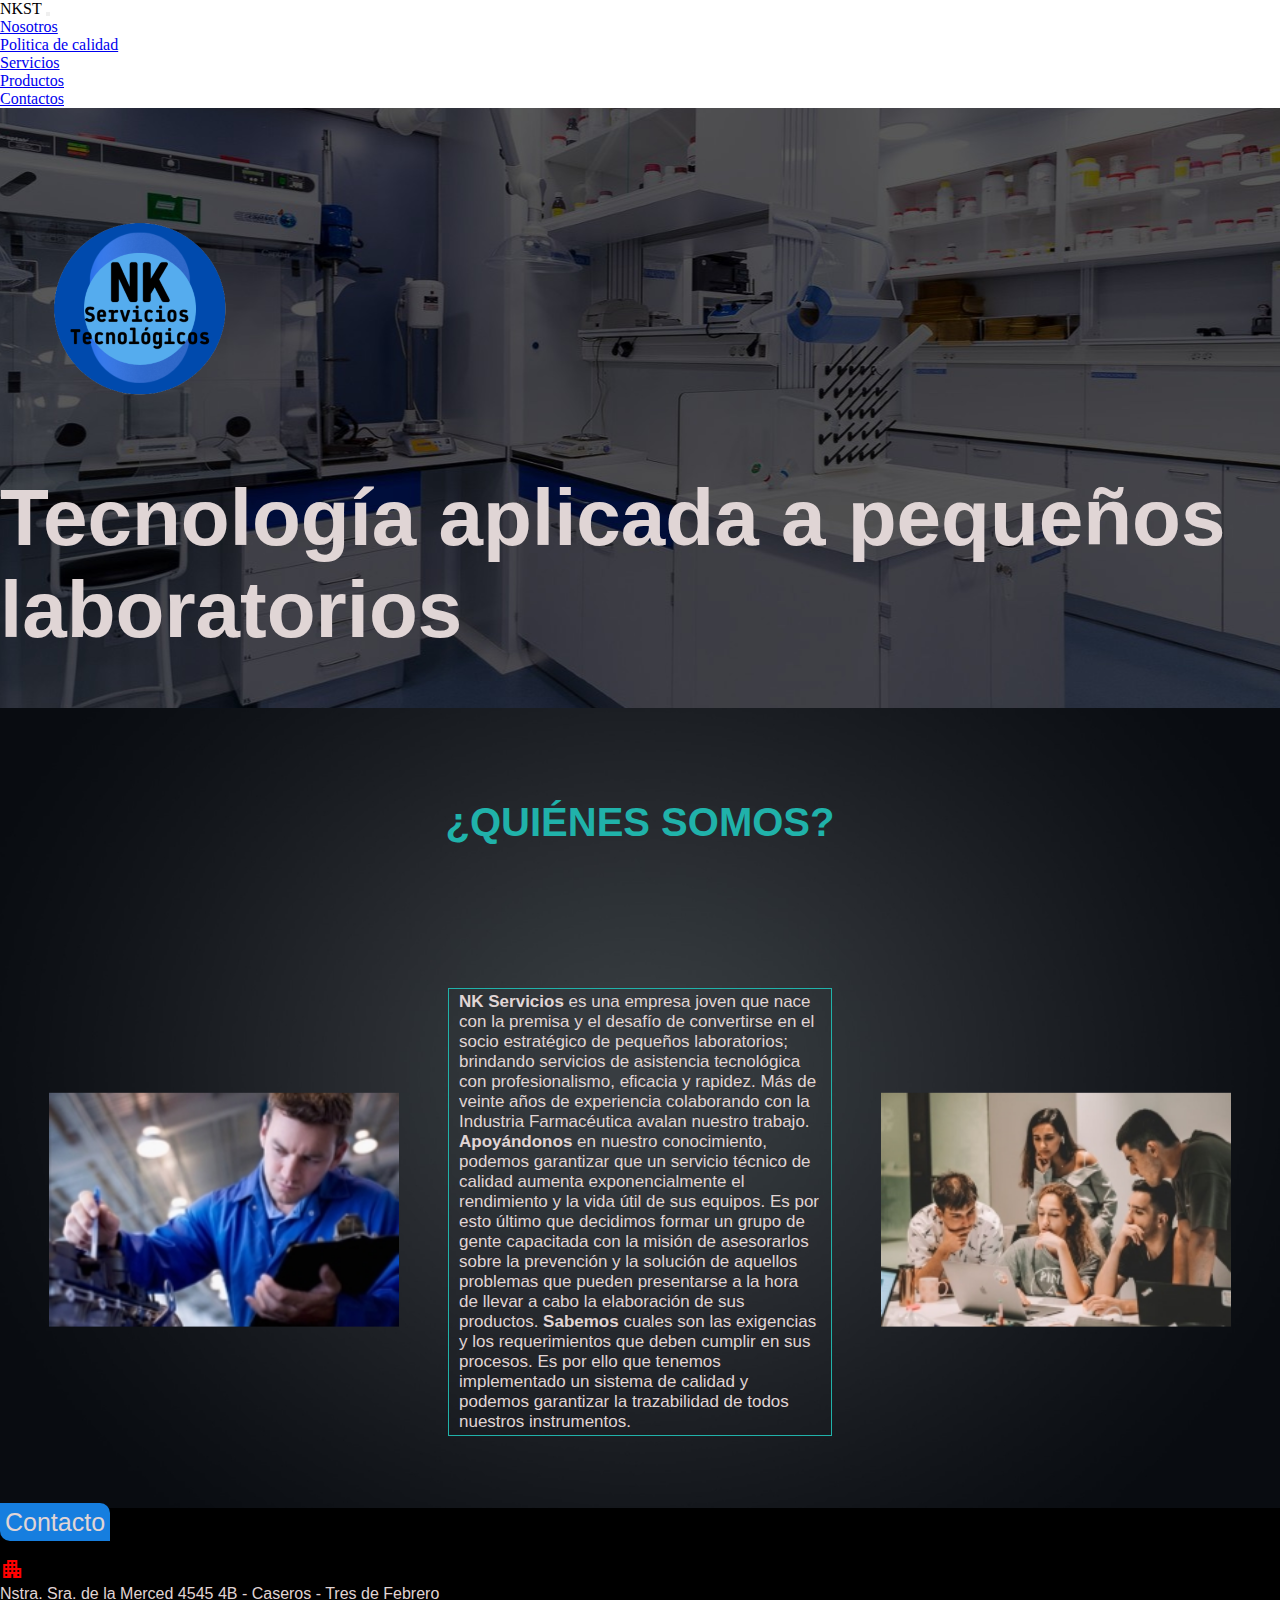
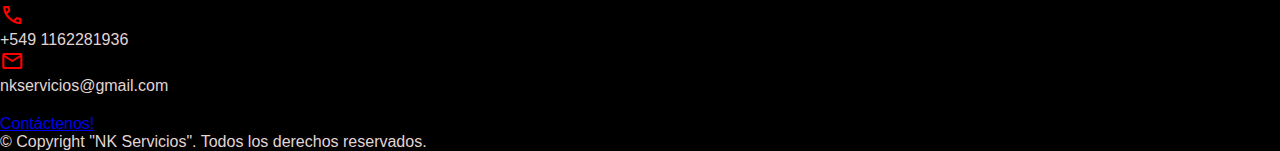
==== index.html @ 68fbee5a "Se sube al repositorio el proyecto con correcciones en Sass" ====
<!DOCTYPE html>
<html lang="en">
<head>
    <meta charset="UTF-8">
    <meta http-equiv="X-UA-Compatible" content="IE=edge">
    <meta name="viewport" content="width=device-width, initial-scale=1.0">

    <meta name="description" content="Historia de la empresa NK Servicios y como se fundo en base a la experiencia en el servicio técnico de equipos para pequeños laboratorios farmacéuticos">
    <meta name="keywords" content="Servicio Ténico, Laboratorios farmacéuticos, Comprimidoras Monopunzón, Balanzas"> 

    <link rel="preconnect" href="https://fonts.googleapis.com">
    <link rel="preconnect" href="https://fonts.gstatic.com" crossorigin>
    <link href="https://fonts.googleapis.com/css2?family=Noto+Serif:wght@700&display=swap" rel="stylesheet">

    <link rel="preconnect" href="https://fonts.googleapis.com">
    <link rel="preconnect" href="https://fonts.gstatic.com" crossorigin>

    <link rel="stylesheet" href="https://fonts.googleapis.com/css2?family=Material+Symbols+Outlined:opsz,wght,FILL,GRAD@20..48,100..700,0..1,-50..200" />

    <link href="https://fonts.googleapis.com/css2?family=Roboto:wght@900&family=Titillium+Web:wght@700&display=swap" rel="stylesheet">
    <link rel="stylesheet" href="https://cdnjs.cloudflare.com/ajax/libs/animate.css/4.1.1/animate.min.css"/>
    <link href="https://cdn.jsdelivr.net/npm/bootstrap@5.2.0-beta1/dist/css/bootstrap.min.css" rel="stylesheet" integrity="sha384-0evHe/X+R7YkIZDRvuzKMRqM+OrBnVFBL6DOitfPri4tjfHxaWutUpFmBp4vmVor" crossorigin="anonymous">
    <link rel="stylesheet" href="sass/css/main.css">
    <title>Nosotros NK Servicios</title>
</head>
 
<body>
  <div class="contenedor-principal">
    <nav class="navbar navbar-expand-lg navbar-dark bg-dark fixed-top">
      <div class="container-fluid">
        <a class="navbar-brand fs-1">NKST</a>
        <button class="navbar-toggler" type="button" data-bs-toggle="collapse" data-bs-target="#navbarSupportedContent" aria-controls="navbarSupportedContent" aria-expanded="false" aria-label="Toggle navigation">
          <span class="navbar-toggler-icon"></span>
        </button>
        <div class="collapse navbar-collapse" id="navbarSupportedContent">
          <ul class="navbar-nav mx-auto mb-2 mb-lg-0">
            <li class="nav-item">
              <a class="nav-link active" aria-current="page" href="index.html">Nosotros</a>
            </li>
            <li class="nav-item">
              <a class="nav-link active" aria-current="page" href="paginas/politica-de-calidad.html">Politica de calidad</a>
            </li>
            <li class="nav-item">
              <a class="nav-link active" aria-current="page" href="paginas/servicios.html">Servicios</a>
            </li>
            <li class="nav-item">
              <a class="nav-link active" aria-current="page" href="paginas/productos.html">Productos</a>
            </li>
            <li class="nav-item">
              <a class="nav-link active" aria-current="page" href="paginas/contactos.html">Contactos</a>
            </li>
          </ul>
        </div>
      </div>
    </nav>

    <header class="encabezadoIndex">
      <div>
        <img class="imagenLogo img-fluid" src="multimedia/logo-02.png" alt="Imagen logo">
      </div>
      <h1 class=" text-center animate__animated animate__backInDown"> 
        <strong>Tecnología aplicada a pequeños laboratorios</strong> 
      </h1>    
    </header>

    <main class="contenidoIndex">

      <h1 class="contenidoIndex__titulo"> ¿QUIÉNES SOMOS? </h1>

      <p class="parrafoNosotros1">
        <strong>NK Servicios</strong> es una empresa joven que nace con la premisa y el desafío de convertirse en el socio estratégico de pequeños laboratorios; brindando servicios de asistencia tecnológica con profesionalismo, eficacia y rapidez. Más de veinte años de experiencia colaborando con la Industria Farmacéutica avalan nuestro trabajo.
        <strong>Apoyándonos</strong> en nuestro conocimiento, podemos garantizar que un servicio técnico de calidad aumenta exponencialmente el rendimiento y la vida útil de sus equipos. Es por esto último que decidimos formar un grupo de gente capacitada con la misión de asesorarlos sobre la prevención y la solución de aquellos problemas que pueden presentarse a la hora de llevar a cabo la elaboración de sus productos.
        <strong>Sabemos</strong> cuales son las exigencias y los requerimientos que deben cumplir en sus procesos. Es por ello que tenemos implementado un sistema de calidad y podemos garantizar la trazabilidad de todos nuestros instrumentos.  
      </p>

      <div class="imagen-27 img-fluid">
        <img class="rounded-3" src="multimedia/imagen-27.jpg" alt="Imagen de equipo de trabajo">
      </div>
      
      <div class="imagen-09 img-fluid">
        <img class="rounded-3" src="multimedia/imagen-09.jpg" alt="Imagen de personal de mantenimiento">
      </div>

    </main>  
     
    <footer>
      <div class="container-fluid">
        <div class="row">
          <div class="col-4">
            <span class="contactos">Contacto</span>
          </div>
          
          <div class="col-12 float-start">
            <ul>
              <li><span class="material-symbols-outlined">
                apartment
                </span><div>Nstra. Sra. de la Merced 4545 4B - Caseros - Tres de Febrero</div>
              </li>
              <li><span class="material-symbols-outlined">
                call
                </span><div>+549 1162281936</div>
              </li>
              <li><span class="material-symbols-outlined">
                mail
                </span><div>nkservicios@gmail.com </div>
              </li>
            </ul>
          </div>
          <div class="col-12 float-start">
            <a class="btn btn-primary" href="paginas/contactos.html" role="button">Contáctenos!</a>
          </div>
          <div class=" col-12float-center text-center align-center">© Copyright "NK Servicios". Todos los derechos reservados.</div> 
        </div> 
      </div>
    </footer>
  </div>
  <script src="https://cdn.jsdelivr.net/npm/bootstrap@5.2.0-beta1/dist/js/bootstrap.bundle.min.js" integrity="sha384-pprn3073KE6tl6bjs2QrFaJGz5/SUsLqktiwsUTF55Jfv3qYSDhgCecCxMW52nD2" crossorigin="anonymous"></script>
</body>
</html>
---- sass/css/main.css ----
/*MEDIA QUERIS PARA PAGINA NOSOTROS*/
@media screen and (min-width: 320px) and (max-width: 480px) {
  .encabezadoIndex {
    background-image: url(../../multimedia/imagen-21-1.jpg);
    height: 600px; }
    .encabezadoIndex .imagenLogo {
      position: relative;
      margin-top: 80px; }
    .encabezadoIndex h1 {
      font-size: 40px; }
  .contenidoIndex {
    display: grid;
    grid-template-columns: 100%;
    grid-template-rows: 5% auto auto auto auto;
    grid-template-areas: "contenidoIndex__titulo" "parrafoNosotros1"  "imagen-27" "imagen-09";
    justify-content: center;
    justify-items: center;
    align-items: center;
    height: 1700px; }
    .contenidoIndex .contenidoIndex__titulo {
      text-align: center;
      font-size: 30px; }
    .contenidoIndex .parrafoNosotros1 {
      margin-right: 25px; }
    .contenidoIndex .parrafoNosotros2 {
      margin-right: 25px; }
    .contenidoIndex .parrafoNosotros3 {
      margin-right: 25px; } }

/*ESTILOS PARA PAGINA NOSOTROS*/
/*Encabezado*/
.encabezadoIndex {
  background-image: url(../../multimedia/imagen-21-1.jpg);
  background-position: center;
  height: 600px; }
  .encabezadoIndex .imagenLogo {
    position: relative;
    margin-top: 80px; }
  .encabezadoIndex h1 {
    font-family: Helvetica;
    font-size: 80px;
    color: #e0d5d5; }

/* Contenido */
.contenidoIndex {
  background-image: url(../../multimedia/imagen-37.jpg);
  background-position: center;
  background-size: cover;
  height: 800px;
  display: grid;
  grid-template-columns: 35% 30% 35%;
  grid-template-rows: auto auto;
  grid-template-areas: "contenidoIndex__titulo contenidoIndex__titulo contenidoIndex__titulo" "imagen-09 parrafoNosotros1 imagen-27";
  justify-content: center;
  justify-items: center;
  align-items: center; }
  .contenidoIndex .contenidoIndex__titulo {
    text-align: left;
    font-family: Helvetica;
    font-size: 40px;
    font-weight: bold;
    grid-area: contenidoIndex__titulo;
    margin-top: 20px;
    color: lightseagreen; }
  .contenidoIndex .parrafoNosotros1 {
    grid-area: parrafoNosotros1;
    padding: 3px 10px;
    border: lightseagreen 1px solid;
    font-family: Helvetica;
    font-size: 17px;
    text-align: left;
    color: #e0d5d5; }
  .contenidoIndex .imagen-09 {
    transform: scale(1.4);
    grid-area: imagen-09; }
  .contenidoIndex .imagen-27 {
    transform: scale(1.4);
    grid-area: imagen-27; }
  .contenidoIndex .imagen-26 {
    transform: scale(0.1); }

/*ESTILOS PARA PAGINA POLITICA DE CALIDAD*/
.encabezadoPol {
  background-image: url(../../multimedia/imagen-23.jpg);
  background-position: center;
  height: 600px;
  display: flex;
  align-items: center;
  justify-content: center;
  justify-items: center; }
  .encabezadoPol .imagenLogo {
    display: flex;
    margin-top: 80px; }
  .encabezadoPol h1 {
    font-family: Helvetica;
    font-size: 70px;
    text-align: center;
    width: 100%;
    color: #e0d5d5; }

.contenidoPol {
  height: 700px;
  background-image: url(../../multimedia/imagen-37.jpg);
  background-position: center;
  background-size: cover; }
  .contenidoPol .col {
    color: #e0d5d5;
    padding: 3px 10px;
    border: lightseagreen 1px solid;
    font-family: Helvetica;
    font-size: 18px;
    margin: 20px; }
  .contenidoPol h1 {
    text-align: center;
    color: lightseagreen;
    padding: 20px;
    margin-bottom: 20px; }
  .contenidoPol span {
    color: #167edf; }
  .contenidoPol .img-01 {
    grid-template-areas: img-01; }
  .contenidoPol .img-02 {
    grid-template-areas: img-02; }
  .contenidoPol .img-03 {
    grid-template-areas: img-03; }

/*ESTILOS PARA PAGINA SERVICIOS*/
.encabezadoSer {
  background-image: url(../../multimedia/imagen-35.jpg);
  background-position: center;
  background-size: cover;
  height: 600px; }
  .encabezadoSer .imagenLogo {
    position: relative;
    margin-top: 80px; }
  .encabezadoSer h1 {
    font-family: Helvetica;
    font-size: 80px;
    color: #e0d5d5; }

.contenidoSer {
  background-image: url(../../multimedia/imagen-37.jpg);
  background-position: center;
  background-size: cover; }
  .contenidoSer h1 {
    color: lightseagreen;
    padding: 20px;
    margin-bottom: 20px; }
  .contenidoSer .servicios {
    display: flex;
    column-gap: 20px;
    justify-content: center;
    justify-items: center; }
  .contenidoSer .video-contenedor {
    position: relative;
    padding-bottom: 70%;
    padding-top: 0px;
    height: 0;
    overflow: hidden; }
  .contenidoSer .video-contenedor iframe {
    display: flex;
    justify-content: center;
    justify-items: center;
    position: absolute;
    top: 0;
    left: 0;
    width: 100%;
    height: 100%; }

/*MEDIA QUERIS PARA PAGINA NOSOTROS*/
@media screen and (min-width: 320px) and (max-width: 480px) {
  .encabezadoIndex {
    background-image: url(../../multimedia/imagen-21-1.jpg);
    height: 600px; }
    .encabezadoIndex .imagenLogo {
      position: relative;
      margin-top: 80px; }
    .encabezadoIndex h1 {
      font-size: 40px; }
  .contenidoIndex {
    display: grid;
    grid-template-columns: 100%;
    grid-template-rows: 5% auto auto auto auto;
    grid-template-areas: "contenidoIndex__titulo" "parrafoNosotros1"  "imagen-27" "imagen-09";
    justify-content: center;
    justify-items: center;
    align-items: center;
    height: 1700px; }
    .contenidoIndex .contenidoIndex__titulo {
      text-align: center;
      font-size: 30px; }
    .contenidoIndex .parrafoNosotros1 {
      margin-right: 25px; }
    .contenidoIndex .parrafoNosotros2 {
      margin-right: 25px; }
    .contenidoIndex .parrafoNosotros3 {
      margin-right: 25px; } }

/*ESTILOS PARA PAGINA NOSOTROS*/
.encabezadoProd {
  background-image: url(../../multimedia/imagen-38.jpg);
  background-position: center;
  background-size: cover;
  height: 600px; }
  .encabezadoProd .imagenLogo {
    position: relative;
    margin-top: 80px; }
  .encabezadoProd h1 {
    font-family: Helvetica;
    font-size: 80px;
    color: #e0d5d5; }

.contenidoProd {
  background-image: url(../../multimedia/imagen-37.jpg);
  background-position: center;
  background-size: cover; }
  .contenidoProd h1 {
    color: lightseagreen;
    padding: 20px;
    margin-bottom: 20px; }

/*ESTILOS PARA PAGINA CONTACTOS*/
.encabezadoCon {
  background-image: url(../../multimedia/imagen-39.jpg);
  background-position: center;
  background-size: cover;
  height: 600px; }
  .encabezadoCon .imagenLogo {
    position: relative;
    margin-top: 80px; }
  .encabezadoCon h1 {
    font-family: Helvetica;
    font-size: 80px;
    color: #e0d5d5; }

.contenidoCon {
  background-image: url(../../multimedia/imagen-37.jpg);
  background-position: center;
  background-size: cover; }
  .contenidoCon h1 {
    text-align: center;
    color: lightseagreen;
    padding: 20px;
    margin-bottom: 20px; }
  .contenidoCon legend {
    color: #e0d5d5;
    padding: 20px; }
  .contenidoCon label {
    color: #e0d5d5;
    padding: 20px; }

/*ESTILOS PARA EL FOOTER*/
footer {
  background-color: black;
  font-family: Helvetica;
  color: #e0d5d5; }
  footer ul {
    list-style: none;
    margin-top: 20px;
    margin-bottom: 20px; }
  footer span {
    color: red; }
  footer .contactos {
    padding: 5px;
    background-color: #167edf;
    background-clip: border-box;
    font-family: Helvetica;
    font-size: 25px;
    color: #e0d5d5;
    border-top-right-radius: 10px;
    border-bottom-left-radius: 10px;
    margin-bottom: 30px; }

/*MEDIA QUERIS PARA PAGINA NOSOTROS*/
@media screen and (min-width: 320px) and (max-width: 480px) {
  .encabezadoIndex {
    background-image: url(../../multimedia/imagen-21-1.jpg);
    height: 600px; }
    .encabezadoIndex .imagenLogo {
      position: relative;
      margin-top: 80px; }
    .encabezadoIndex h1 {
      font-size: 40px; }
  .contenidoIndex {
    display: grid;
    grid-template-columns: 100%;
    grid-template-rows: 5% auto auto auto auto;
    grid-template-areas: "contenidoIndex__titulo" "parrafoNosotros1"  "imagen-27" "imagen-09";
    justify-content: center;
    justify-items: center;
    align-items: center;
    height: 1700px; }
    .contenidoIndex .contenidoIndex__titulo {
      text-align: center;
      font-size: 30px; }
    .contenidoIndex .parrafoNosotros1 {
      margin-right: 25px; }
    .contenidoIndex .parrafoNosotros2 {
      margin-right: 25px; }
    .contenidoIndex .parrafoNosotros3 {
      margin-right: 25px; } }

* {
  padding: 0px;
  margin: 0px;
  box-sizing: border-box; }
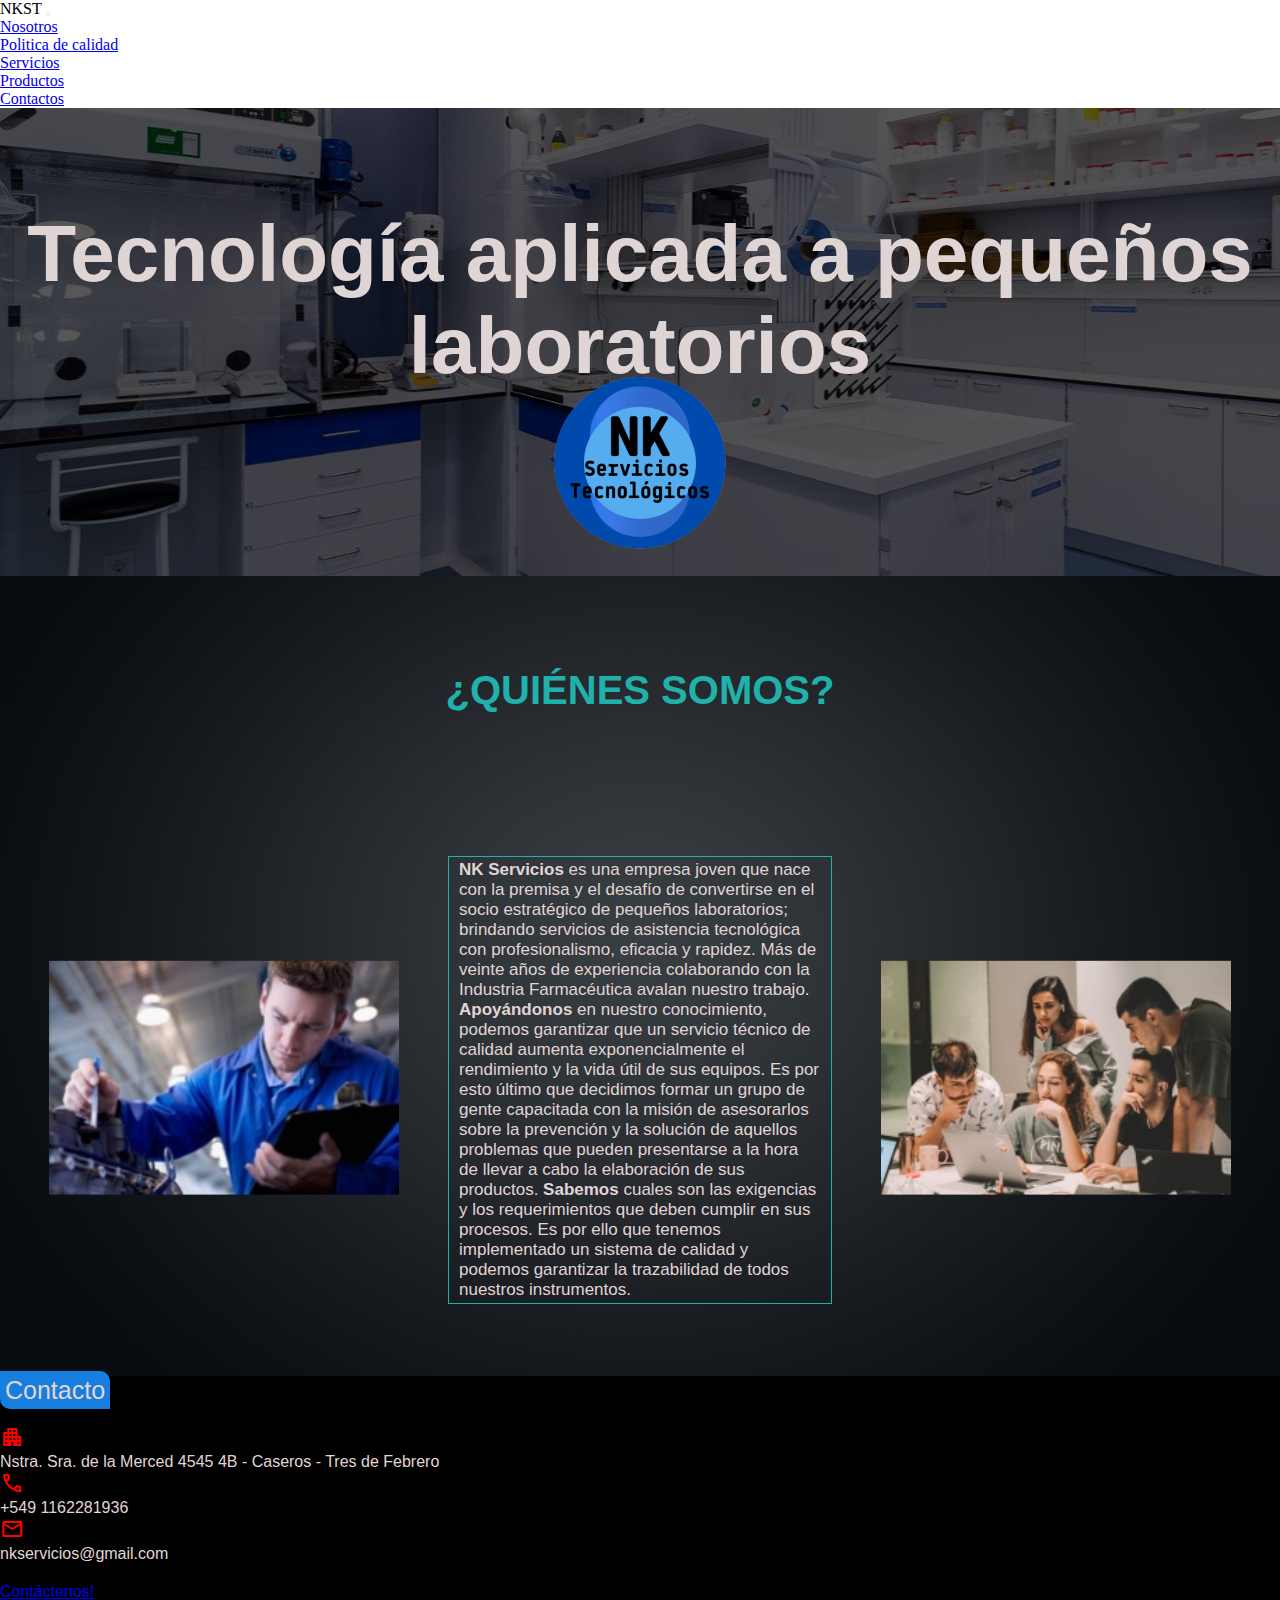
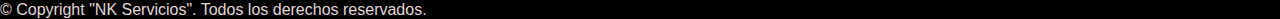
==== commit 25c87cf7: "se volvió a incorporar carpeta Scss al repositorio" ====
--- a/index.html
+++ b/index.html
@@ -20,7 +20,7 @@
     <link href="https://fonts.googleapis.com/css2?family=Roboto:wght@900&family=Titillium+Web:wght@700&display=swap" rel="stylesheet">
     <link rel="stylesheet" href="https://cdnjs.cloudflare.com/ajax/libs/animate.css/4.1.1/animate.min.css"/>
     <link href="https://cdn.jsdelivr.net/npm/bootstrap@5.2.0-beta1/dist/css/bootstrap.min.css" rel="stylesheet" integrity="sha384-0evHe/X+R7YkIZDRvuzKMRqM+OrBnVFBL6DOitfPri4tjfHxaWutUpFmBp4vmVor" crossorigin="anonymous">
-    <link rel="stylesheet" href="sass/css/main.css">
+    <link rel="stylesheet" href="css/main.css">
     <title>Nosotros NK Servicios</title>
 </head>
  
@@ -55,11 +55,11 @@
     </nav>
 
     <header class="encabezadoIndex">
-      <div>
+      <div class=" animate__animated animate__bounceInLeft">
         <img class="imagenLogo img-fluid" src="multimedia/logo-02.png" alt="Imagen logo">
       </div>
-      <h1 class=" text-center animate__animated animate__backInDown"> 
-        <strong>Tecnología aplicada a pequeños laboratorios</strong> 
+      <h1 class="animate__animated animate__backInRight"> 
+        Tecnología aplicada a pequeños laboratorios 
       </h1>    
     </header>
 
--- a/css/main.css
+++ b/css/main.css
@@ -0,0 +1,323 @@
+/*MEDIA QUERIS PARA PAGINA NOSOTROS*/
+@media screen and (min-width: 320px) and (max-width: 480px) {
+  .encabezadoIndex {
+    background-image: url(../../multimedia/imagen-21-1.jpg);
+    height: 600px; }
+    .encabezadoIndex .imagenLogo {
+      position: relative;
+      margin-top: 80px; }
+    .encabezadoIndex h1 {
+      font-size: 40px; }
+  .contenidoIndex {
+    display: grid;
+    grid-template-columns: 100%;
+    grid-template-rows: 5% auto auto auto auto;
+    grid-template-areas: "contenidoIndex__titulo"+ "parrafoNosotros1" + "imagen-27"+ "imagen-09";
+    justify-content: center;
+    justify-items: center;
+    align-items: center;
+    height: 1700px; }
+    .contenidoIndex .contenidoIndex__titulo {
+      text-align: center;
+      font-size: 30px; }
+    .contenidoIndex .parrafoNosotros1 {
+      margin-right: 25px; }
+    .contenidoIndex .parrafoNosotros2 {
+      margin-right: 25px; }
+    .contenidoIndex .parrafoNosotros3 {
+      margin-right: 25px; } }
+
+/*ESTILOS PARA PAGINA NOSOTROS*/
+/*Encabezado*/
+.encabezadoIndex {
+  background-image: url(../../multimedia/imagen-21-1.jpg);
+  background-position: center;
+  display: flex;
+  flex-direction: column-reverse;
+  flex-wrap: wrap;
+  justify-content: center;
+  align-items: center; }
+  .encabezadoIndex .imagenLogo {
+    position: relative;
+    top: 50px; }
+  .encabezadoIndex h1 {
+    position: relative;
+    top: 100px;
+    text-align: center;
+    font-family: Helvetica;
+    font-size: 80px;
+    color: #e0d5d5; }
+
+/* Contenido */
+.contenidoIndex {
+  background-image: url(../../multimedia/imagen-37.jpg);
+  background-position: center;
+  background-size: cover;
+  height: 800px;
+  display: grid;
+  grid-template-columns: 35% 30% 35%;
+  grid-template-rows: auto auto;
+  grid-template-areas: "contenidoIndex__titulo contenidoIndex__titulo contenidoIndex__titulo"+ "imagen-09 parrafoNosotros1 imagen-27";
+  justify-content: center;
+  justify-items: center;
+  align-items: center; }
+  .contenidoIndex .contenidoIndex__titulo {
+    text-align: left;
+    font-family: Helvetica;
+    font-size: 40px;
+    font-weight: bold;
+    grid-area: contenidoIndex__titulo;
+    margin-top: 20px;
+    color: lightseagreen; }
+  .contenidoIndex .parrafoNosotros1 {
+    grid-area: parrafoNosotros1;
+    padding: 3px 10px;
+    border: lightseagreen 1px solid;
+    font-family: Helvetica;
+    font-size: 17px;
+    text-align: left;
+    color: #e0d5d5; }
+  .contenidoIndex .imagen-09 {
+    transform: scale(1.4);
+    grid-area: imagen-09; }
+  .contenidoIndex .imagen-27 {
+    transform: scale(1.4);
+    grid-area: imagen-27; }
+  .contenidoIndex .imagen-26 {
+    transform: scale(0.1); }
+
+/*ESTILOS PARA PAGINA POLITICA DE CALIDAD*/
+.encabezadoPol {
+  background-image: url(../../multimedia/imagen-23.jpg);
+  background-position: center;
+  height: 600px;
+  display: flex;
+  align-items: center;
+  justify-content: center;
+  justify-items: center; }
+  .encabezadoPol .imagenLogo {
+    display: flex;
+    margin-top: 80px; }
+  .encabezadoPol h1 {
+    font-family: Helvetica;
+    font-size: 70px;
+    text-align: center;
+    width: 100%;
+    color: #e0d5d5; }
+
+.contenidoPol {
+  height: 700px;
+  background-image: url(../../multimedia/imagen-37.jpg);
+  background-position: center;
+  background-size: cover; }
+  .contenidoPol .col {
+    color: #e0d5d5;
+    padding: 3px 10px;
+    border: lightseagreen 1px solid;
+    font-family: Helvetica;
+    font-size: 18px;
+    margin: 20px; }
+  .contenidoPol h1 {
+    text-align: center;
+    color: lightseagreen;
+    padding: 20px;
+    margin-bottom: 20px; }
+  .contenidoPol span {
+    color: #167edf; }
+  .contenidoPol .img-01 {
+    grid-template-areas: img-01; }
+  .contenidoPol .img-02 {
+    grid-template-areas: img-02; }
+  .contenidoPol .img-03 {
+    grid-template-areas: img-03; }
+
+/*ESTILOS PARA PAGINA SERVICIOS*/
+.encabezadoSer {
+  background-image: url(../../multimedia/imagen-35.jpg);
+  background-position: center;
+  background-size: cover;
+  height: 600px; }
+  .encabezadoSer .imagenLogo {
+    position: relative;
+    margin-top: 80px; }
+  .encabezadoSer h1 {
+    font-family: Helvetica;
+    font-size: 80px;
+    color: #e0d5d5; }
+
+.contenidoSer {
+  background-image: url(../../multimedia/imagen-37.jpg);
+  background-position: center;
+  background-size: cover; }
+  .contenidoSer h1 {
+    color: lightseagreen;
+    padding: 20px;
+    margin-bottom: 20px; }
+  .contenidoSer .servicios {
+    display: flex;
+    column-gap: 20px;
+    justify-content: center;
+    justify-items: center; }
+  .contenidoSer .video-contenedor {
+    position: relative;
+    padding-bottom: 70%;
+    padding-top: 0px;
+    height: 0;
+    overflow: hidden; }
+  .contenidoSer .video-contenedor iframe {
+    display: flex;
+    justify-content: center;
+    justify-items: center;
+    position: absolute;
+    top: 0;
+    left: 0;
+    width: 100%;
+    height: 100%; }
+
+/*MEDIA QUERIS PARA PAGINA NOSOTROS*/
+@media screen and (min-width: 320px) and (max-width: 480px) {
+  .encabezadoIndex {
+    background-image: url(../../multimedia/imagen-21-1.jpg);
+    height: 600px; }
+    .encabezadoIndex .imagenLogo {
+      position: relative;
+      margin-top: 80px; }
+    .encabezadoIndex h1 {
+      font-size: 40px; }
+  .contenidoIndex {
+    display: grid;
+    grid-template-columns: 100%;
+    grid-template-rows: 5% auto auto auto auto;
+    grid-template-areas: "contenidoIndex__titulo"+ "parrafoNosotros1" + "imagen-27"+ "imagen-09";
+    justify-content: center;
+    justify-items: center;
+    align-items: center;
+    height: 1700px; }
+    .contenidoIndex .contenidoIndex__titulo {
+      text-align: center;
+      font-size: 30px; }
+    .contenidoIndex .parrafoNosotros1 {
+      margin-right: 25px; }
+    .contenidoIndex .parrafoNosotros2 {
+      margin-right: 25px; }
+    .contenidoIndex .parrafoNosotros3 {
+      margin-right: 25px; } }
+
+/*ESTILOS PARA PAGINA NOSOTROS*/
+.encabezadoProd {
+  background-image: url(../../multimedia/imagen-38.jpg);
+  background-position: center;
+  background-size: cover;
+  height: 600px; }
+  .encabezadoProd .imagenLogo {
+    position: relative;
+    margin-top: 80px; }
+  .encabezadoProd h1 {
+    font-family: Helvetica;
+    font-size: 80px;
+    color: #e0d5d5; }
+
+.contenidoProd {
+  background-image: url(../../multimedia/imagen-37.jpg);
+  background-position: center;
+  background-size: cover; }
+  .contenidoProd h1 {
+    color: lightseagreen;
+    padding: 20px;
+    margin-bottom: 20px; }
+
+/*ESTILOS PARA PAGINA CONTACTOS*/
+.encabezadoCon {
+  background-image: url(../../multimedia/imagen-39.jpg);
+  background-position: center;
+  background-size: cover;
+  height: 600px; }
+  .encabezadoCon .imagenLogo {
+    position: relative;
+    margin-top: 80px; }
+  .encabezadoCon h1 {
+    font-family: Helvetica;
+    font-size: 80px;
+    color: #e0d5d5; }
+
+.contenidoCon {
+  background-image: url(../../multimedia/imagen-37.jpg);
+  background-position: center;
+  background-size: cover; }
+  .contenidoCon h1 {
+    text-align: center;
+    color: lightseagreen;
+    padding: 20px;
+    margin-bottom: 20px; }
+  .contenidoCon legend {
+    color: #e0d5d5;
+    padding: 20px; }
+  .contenidoCon label {
+    color: #e0d5d5;
+    padding: 20px; }
+
+/*ESTILOS PARA EL FOOTER*/
+footer {
+  background-color: black;
+  font-family: Helvetica;
+  color: #e0d5d5; }
+  footer ul {
+    list-style: none;
+    margin-top: 20px;
+    margin-bottom: 20px; }
+  footer span {
+    color: red; }
+  footer .contactos {
+    padding: 5px;
+    background-color: #167edf;
+    background-clip: border-box;
+    font-family: Helvetica;
+    font-size: 25px;
+    color: #e0d5d5;
+    border-top-right-radius: 10px;
+    border-bottom-left-radius: 10px;
+    margin-bottom: 30px; }
+
+/*MEDIA QUERIS PARA PAGINA NOSOTROS*/
+@media screen and (min-width: 320px) and (max-width: 480px) {
+  .encabezadoIndex {
+    background-image: url(../../multimedia/imagen-21-1.jpg);
+    height: 600px; }
+    .encabezadoIndex .imagenLogo {
+      position: relative;
+      margin-top: 80px; }
+    .encabezadoIndex h1 {
+      font-size: 40px; }
+  .contenidoIndex {
+    display: grid;
+    grid-template-columns: 100%;
+    grid-template-rows: 5% auto auto auto auto;
+    grid-template-areas: "contenidoIndex__titulo"+ "parrafoNosotros1" + "imagen-27"+ "imagen-09";
+    justify-content: center;
+    justify-items: center;
+    align-items: center;
+    height: 1700px; }
+    .contenidoIndex .contenidoIndex__titulo {
+      text-align: center;
+      font-size: 30px; }
+    .contenidoIndex .parrafoNosotros1 {
+      margin-right: 25px; }
+    .contenidoIndex .parrafoNosotros2 {
+      margin-right: 25px; }
+    .contenidoIndex .parrafoNosotros3 {
+      margin-right: 25px; } }
+
+* {
+  padding: 0px;
+  margin: 0px;
+  box-sizing: border-box; }
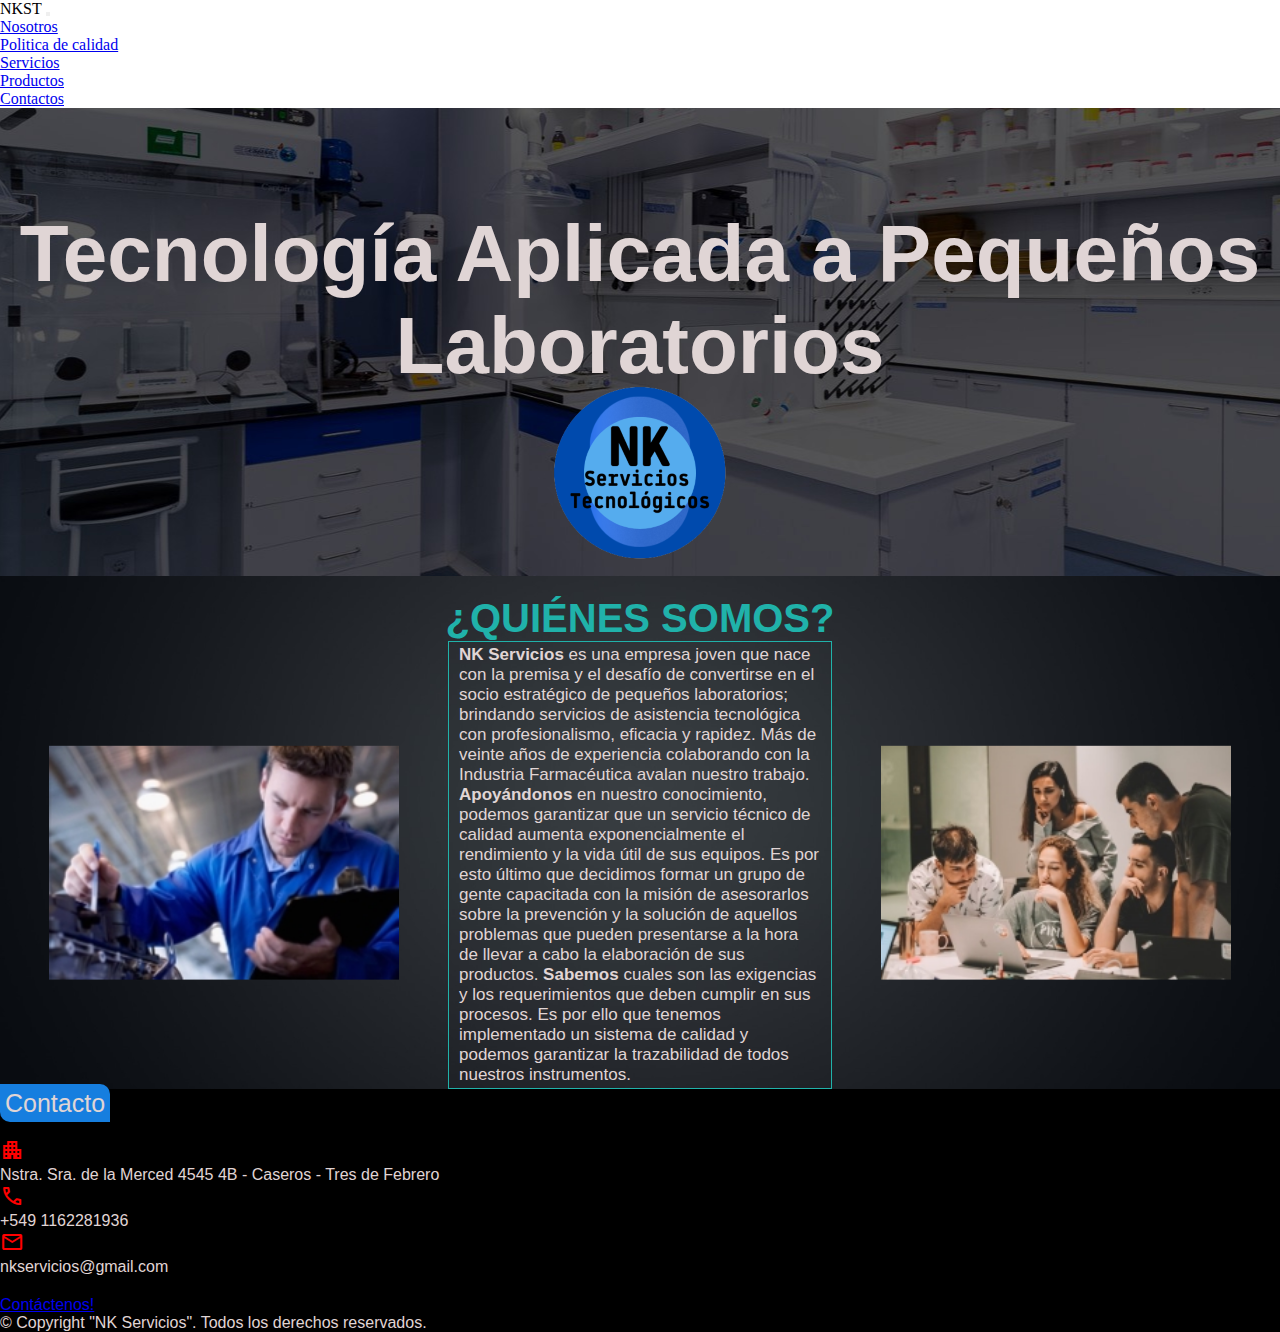
==== commit 10e4d370: "Se realizaron cambios para corrección de tercer entrega" ====
--- a/index.html
+++ b/index.html
@@ -1,27 +1,27 @@
 <!DOCTYPE html>
 <html lang="en">
 <head>
-    <meta charset="UTF-8">
-    <meta http-equiv="X-UA-Compatible" content="IE=edge">
-    <meta name="viewport" content="width=device-width, initial-scale=1.0">
+  <meta charset="UTF-8">
+  <meta http-equiv="X-UA-Compatible" content="IE=edge">
+  <meta name="viewport" content="width=device-width, initial-scale=1.0">
 
-    <meta name="description" content="Historia de la empresa NK Servicios y como se fundo en base a la experiencia en el servicio técnico de equipos para pequeños laboratorios farmacéuticos">
-    <meta name="keywords" content="Servicio Ténico, Laboratorios farmacéuticos, Comprimidoras Monopunzón, Balanzas"> 
+  <meta name="description" content="Historia de la empresa NK Servicios y como se fundo en base a la experiencia en el servicio técnico de equipos para pequeños laboratorios farmacéuticos">
+  <meta name="keywords" content="Servicio Ténico, Laboratorios farmacéuticos, Comprimidoras Monopunzón, Balanzas"> 
 
-    <link rel="preconnect" href="https://fonts.googleapis.com">
-    <link rel="preconnect" href="https://fonts.gstatic.com" crossorigin>
-    <link href="https://fonts.googleapis.com/css2?family=Noto+Serif:wght@700&display=swap" rel="stylesheet">
+  <link rel="preconnect" href="https://fonts.googleapis.com">
+  <link rel="preconnect" href="https://fonts.gstatic.com" crossorigin>
+  <link href="https://fonts.googleapis.com/css2?family=Noto+Serif:wght@700&display=swap" rel="stylesheet">
 
-    <link rel="preconnect" href="https://fonts.googleapis.com">
-    <link rel="preconnect" href="https://fonts.gstatic.com" crossorigin>
+  <link rel="preconnect" href="https://fonts.googleapis.com">
+  <link rel="preconnect" href="https://fonts.gstatic.com" crossorigin>
 
-    <link rel="stylesheet" href="https://fonts.googleapis.com/css2?family=Material+Symbols+Outlined:opsz,wght,FILL,GRAD@20..48,100..700,0..1,-50..200" />
+  <link rel="stylesheet" href="https://fonts.googleapis.com/css2?family=Material+Symbols+Outlined:opsz,wght,FILL,GRAD@20..48,100..700,0..1,-50..200" />
 
-    <link href="https://fonts.googleapis.com/css2?family=Roboto:wght@900&family=Titillium+Web:wght@700&display=swap" rel="stylesheet">
-    <link rel="stylesheet" href="https://cdnjs.cloudflare.com/ajax/libs/animate.css/4.1.1/animate.min.css"/>
-    <link href="https://cdn.jsdelivr.net/npm/bootstrap@5.2.0-beta1/dist/css/bootstrap.min.css" rel="stylesheet" integrity="sha384-0evHe/X+R7YkIZDRvuzKMRqM+OrBnVFBL6DOitfPri4tjfHxaWutUpFmBp4vmVor" crossorigin="anonymous">
-    <link rel="stylesheet" href="css/main.css">
-    <title>Nosotros NK Servicios</title>
+  <link href="https://fonts.googleapis.com/css2?family=Roboto:wght@900&family=Titillium+Web:wght@700&display=swap" rel="stylesheet">
+  <link rel="stylesheet" href="https://cdnjs.cloudflare.com/ajax/libs/animate.css/4.1.1/animate.min.css"/>
+  <link href="https://cdn.jsdelivr.net/npm/bootstrap@5.2.0-beta1/dist/css/bootstrap.min.css" rel="stylesheet" integrity="sha384-0evHe/X+R7YkIZDRvuzKMRqM+OrBnVFBL6DOitfPri4tjfHxaWutUpFmBp4vmVor" crossorigin="anonymous">
+  <link rel="stylesheet" href="css/main.css">
+  <title>Nosotros NK Servicios</title>
 </head>
  
 <body>
@@ -59,7 +59,7 @@
         <img class="imagenLogo img-fluid" src="multimedia/logo-02.png" alt="Imagen logo">
       </div>
       <h1 class="animate__animated animate__backInRight"> 
-        Tecnología aplicada a pequeños laboratorios 
+        Tecnología Aplicada a Pequeños Laboratorios 
       </h1>    
     </header>
 
--- a/css/main.css
+++ b/css/main.css
@@ -2,33 +2,134 @@
 @media screen and (min-width: 320px) and (max-width: 480px) {
   .encabezadoIndex {
     background-image: url(../../multimedia/imagen-21-1.jpg);
-    height: 600px; }
-    .encabezadoIndex .imagenLogo {
-      position: relative;
-      margin-top: 80px; }
-    .encabezadoIndex h1 {
-      font-size: 40px; }
-  .contenidoIndex {
-    display: grid;
-    grid-template-columns: 100%;
-    grid-template-rows: 5% auto auto auto auto;
-    grid-template-areas: "contenidoIndex__titulo"- "parrafoNosotros1" - "imagen-27"- "imagen-09";
-    justify-content: center;
-    justify-items: center;
-    align-items: center;
-    height: 1700px; }
-    .contenidoIndex .contenidoIndex__titulo {
-      text-align: center;
-      font-size: 30px; }
-    .contenidoIndex .parrafoNosotros1 {
-      margin-right: 25px; }
-    .contenidoIndex .parrafoNosotros2 {
-      margin-right: 25px; }
-    .contenidoIndex .parrafoNosotros3 {
-      margin-right: 25px; } }
+    background-position: center;
+    display: flex;
+    flex-direction: column-reverse;
+    flex-wrap: wrap;
+    justify-content: center;
+    align-items: center; }
+    .encabezadoIndex .imagenLogo {
+      position: relative;
+      top: 60px; }
+    .encabezadoIndex h1 {
+      position: relative;
+      top: 100px;
+      text-align: center;
+      font-family: Helvetica;
+      font-size: 50px;
+      color: #e0d5d5;
+      margin-right: 10px;
+      margin-left: 10px; }
+  .contenidoIndex {
+    display: grid;
+    grid-template-columns: auto;
+    grid-template-rows: auto auto auto auto;
+    grid-template-areas: "contenidoIndex__titulo"+ "parrafoNosotros1" + "imagen-27"+ "imagen-09";
+    justify-content: center;
+    justify-items: center;
+    align-items: center; }
+    .contenidoIndex .contenidoIndex__titulo {
+      text-align: center; }
+    .contenidoIndex .parrafoNosotros1 {
+      font-size: 15px;
+      text-align: justify; }
+    .contenidoIndex .imagen-09 {
+      transform: scale(1);
+      grid-area: imagen-09; }
+    .contenidoIndex .imagen-27 {
+      transform: scale(1);
+      grid-area: imagen-27; } }
+
+@media screen and (min-width: 481px) and (max-width: 769px) {
+  .encabezadoIndex {
+    background-image: url(../../multimedia/imagen-21-1.jpg);
+    background-position: center;
+    display: flex;
+    flex-direction: column-reverse;
+    flex-wrap: wrap;
+    justify-content: center;
+    align-items: center; }
+    .encabezadoIndex .imagenLogo {
+      position: relative;
+      top: 60px; }
+    .encabezadoIndex h1 {
+      position: relative;
+      top: 100px;
+      text-align: center;
+      font-family: Helvetica;
+      font-size: 60px;
+      color: #e0d5d5; }
+  .contenidoIndex {
+    display: grid;
+    grid-template-columns: auto;
+    grid-template-rows: auto auto auto auto;
+    grid-template-areas: "contenidoIndex__titulo"+ "parrafoNosotros1" + "imagen-27"+ "imagen-09";
+    justify-content: center;
+    justify-items: center;
+    align-items: center; }
+    .contenidoIndex .contenidoIndex__titulo {
+      text-align: center; }
+    .contenidoIndex .parrafoNosotros1 {
+      font-size: 15px;
+      text-align: justify;
+      margin-right: 10px;
+      margin-left: 10px; }
+    .contenidoIndex .imagen-09 {
+      transform: scale(1);
+      grid-area: imagen-09; }
+    .contenidoIndex .imagen-27 {
+      transform: scale(1);
+      grid-area: imagen-27; } }
+
+@media screen and (min-width: 770px) and (max-width: 1024px) {
+  .encabezadoIndex {
+    background-image: url(../../multimedia/imagen-21-1.jpg);
+    background-position: center;
+    display: flex;
+    flex-direction: column-reverse;
+    flex-wrap: wrap;
+    justify-content: center;
+    align-items: center; }
+    .encabezadoIndex .imagenLogo {
+      position: relative;
+      top: 50px; }
+    .encabezadoIndex h1 {
+      position: relative;
+      top: 100px;
+      text-align: center;
+      font-family: Helvetica;
+      font-size: 50px;
+      color: #e0d5d5; }
+  .contenidoIndex {
+    display: grid;
+    grid-template-columns: auto;
+    grid-template-rows: auto auto auto auto;
+    grid-template-areas: "contenidoIndex__titulo"+ "parrafoNosotros1" + "imagen-27"+ "imagen-09";
+    justify-content: center;
+    justify-items: center;
+    align-items: center; }
+    .contenidoIndex .contenidoIndex__titulo {
+      text-align: center; }
+    .contenidoIndex .parrafoNosotros1 {
+      font-size: 15px;
+      text-align: justify;
+      margin-right: 10px;
+      margin-left: 10px; }
+    .contenidoIndex .imagen-09 {
+      transform: scale(1);
+      grid-area: imagen-09; }
+    .contenidoIndex .imagen-27 {
+      transform: scale(1);
+      grid-area: imagen-27; } }
 
 /*ESTILOS PARA PAGINA NOSOTROS*/
 /*Encabezado*/
@@ -42,7 +143,7 @@
   align-items: center; }
   .encabezadoIndex .imagenLogo {
     position: relative;
-    top: 50px; }
+    top: 60px; }
   .encabezadoIndex h1 {
     position: relative;
     top: 100px;
@@ -56,7 +157,6 @@
   background-image: url(../../multimedia/imagen-37.jpg);
   background-position: center;
   background-size: cover;
-  height: 800px;
   display: grid;
   grid-template-columns: 35% 30% 35%;
   grid-template-rows: auto auto;
@@ -87,30 +187,28 @@
   .contenidoIndex .imagen-27 {
     transform: scale(1.4);
     grid-area: imagen-27; }
-  .contenidoIndex .imagen-26 {
-    transform: scale(0.1); }
 
 /*ESTILOS PARA PAGINA POLITICA DE CALIDAD*/
 .encabezadoPol {
   background-image: url(../../multimedia/imagen-23.jpg);
   background-position: center;
-  height: 600px;
   display: flex;
-  align-items: center;
+  flex-direction: column-reverse;
+  flex-wrap: wrap;
   justify-content: center;
-  justify-items: center; }
+  align-items: center; }
   .encabezadoPol .imagenLogo {
-    display: flex;
-    margin-top: 80px; }
+    position: relative;
+    top: 60px; }
   .encabezadoPol h1 {
-    font-family: Helvetica;
-    font-size: 70px;
+    position: relative;
+    top: 100px;
     text-align: center;
-    width: 100%;
+    font-family: Helvetica;
+    font-size: 80px;
     color: #e0d5d5; }
 
 .contenidoPol {
-  height: 700px;
   background-image: url(../../multimedia/imagen-37.jpg);
   background-position: center;
   background-size: cover; }
@@ -137,14 +235,20 @@
 
 /*ESTILOS PARA PAGINA SERVICIOS*/
 .encabezadoSer {
-  background-image: url(../../multimedia/imagen-35.jpg);
-  background-position: center;
-  background-size: cover;
-  height: 600px; }
+  background-image: url(../../multimedia/image-44.jpg);
+  background-position: center;
+  display: flex;
+  flex-direction: column-reverse;
+  flex-wrap: wrap;
+  justify-content: center;
+  align-items: center; }
   .encabezadoSer .imagenLogo {
     position: relative;
-    margin-top: 80px; }
+    top: 60px; }
   .encabezadoSer h1 {
+    position: relative;
+    top: 100px;
+    text-align: center;
     font-family: Helvetica;
     font-size: 80px;
     color: #e0d5d5; }
@@ -182,44 +286,151 @@
 @media screen and (min-width: 320px) and (max-width: 480px) {
   .encabezadoIndex {
     background-image: url(../../multimedia/imagen-21-1.jpg);
-    height: 600px; }
-    .encabezadoIndex .imagenLogo {
-      position: relative;
-      margin-top: 80px; }
-    .encabezadoIndex h1 {
-      font-size: 40px; }
-  .contenidoIndex {
-    display: grid;
-    grid-template-columns: 100%;
-    grid-template-rows: 5% auto auto auto auto;
-    grid-template-areas: "contenidoIndex__titulo"- "parrafoNosotros1" - "imagen-27"- "imagen-09";
-    justify-content: center;
-    justify-items: center;
-    align-items: center;
-    height: 1700px; }
-    .contenidoIndex .contenidoIndex__titulo {
-      text-align: center;
-      font-size: 30px; }
-    .contenidoIndex .parrafoNosotros1 {
-      margin-right: 25px; }
-    .contenidoIndex .parrafoNosotros2 {
-      margin-right: 25px; }
-    .contenidoIndex .parrafoNosotros3 {
-      margin-right: 25px; } }
+    background-position: center;
+    display: flex;
+    flex-direction: column-reverse;
+    flex-wrap: wrap;
+    justify-content: center;
+    align-items: center; }
+    .encabezadoIndex .imagenLogo {
+      position: relative;
+      top: 60px; }
+    .encabezadoIndex h1 {
+      position: relative;
+      top: 100px;
+      text-align: center;
+      font-family: Helvetica;
+      font-size: 50px;
+      color: #e0d5d5;
+      margin-right: 10px;
+      margin-left: 10px; }
+  .contenidoIndex {
+    display: grid;
+    grid-template-columns: auto;
+    grid-template-rows: auto auto auto auto;
+    grid-template-areas: "contenidoIndex__titulo"+ "parrafoNosotros1" + "imagen-27"+ "imagen-09";
+    justify-content: center;
+    justify-items: center;
+    align-items: center; }
+    .contenidoIndex .contenidoIndex__titulo {
+      text-align: center; }
+    .contenidoIndex .parrafoNosotros1 {
+      font-size: 15px;
+      text-align: justify; }
+    .contenidoIndex .imagen-09 {
+      transform: scale(1);
+      grid-area: imagen-09; }
+    .contenidoIndex .imagen-27 {
+      transform: scale(1);
+      grid-area: imagen-27; } }
+
+@media screen and (min-width: 481px) and (max-width: 769px) {
+  .encabezadoIndex {
+    background-image: url(../../multimedia/imagen-21-1.jpg);
+    background-position: center;
+    display: flex;
+    flex-direction: column-reverse;
+    flex-wrap: wrap;
+    justify-content: center;
+    align-items: center; }
+    .encabezadoIndex .imagenLogo {
+      position: relative;
+      top: 60px; }
+    .encabezadoIndex h1 {
+      position: relative;
+      top: 100px;
+      text-align: center;
+      font-family: Helvetica;
+      font-size: 60px;
+      color: #e0d5d5; }
+  .contenidoIndex {
+    display: grid;
+    grid-template-columns: auto;
+    grid-template-rows: auto auto auto auto;
+    grid-template-areas: "contenidoIndex__titulo"+ "parrafoNosotros1" + "imagen-27"+ "imagen-09";
+    justify-content: center;
+    justify-items: center;
+    align-items: center; }
+    .contenidoIndex .contenidoIndex__titulo {
+      text-align: center; }
+    .contenidoIndex .parrafoNosotros1 {
+      font-size: 15px;
+      text-align: justify;
+      margin-right: 10px;
+      margin-left: 10px; }
+    .contenidoIndex .imagen-09 {
+      transform: scale(1);
+      grid-area: imagen-09; }
+    .contenidoIndex .imagen-27 {
+      transform: scale(1);
+      grid-area: imagen-27; } }
+
+@media screen and (min-width: 770px) and (max-width: 1024px) {
+  .encabezadoIndex {
+    background-image: url(../../multimedia/imagen-21-1.jpg);
+    background-position: center;
+    display: flex;
+    flex-direction: column-reverse;
+    flex-wrap: wrap;
+    justify-content: center;
+    align-items: center; }
+    .encabezadoIndex .imagenLogo {
+      position: relative;
+      top: 50px; }
+    .encabezadoIndex h1 {
+      position: relative;
+      top: 100px;
+      text-align: center;
+      font-family: Helvetica;
+      font-size: 50px;
+      color: #e0d5d5; }
+  .contenidoIndex {
+    display: grid;
+    grid-template-columns: auto;
+    grid-template-rows: auto auto auto auto;
+    grid-template-areas: "contenidoIndex__titulo"+ "parrafoNosotros1" + "imagen-27"+ "imagen-09";
+    justify-content: center;
+    justify-items: center;
+    align-items: center; }
+    .contenidoIndex .contenidoIndex__titulo {
+      text-align: center; }
+    .contenidoIndex .parrafoNosotros1 {
+      font-size: 15px;
+      text-align: justify;
+      margin-right: 10px;
+      margin-left: 10px; }
+    .contenidoIndex .imagen-09 {
+      transform: scale(1);
+      grid-area: imagen-09; }
+    .contenidoIndex .imagen-27 {
+      transform: scale(1);
+      grid-area: imagen-27; } }
 
 /*ESTILOS PARA PAGINA NOSOTROS*/
 .encabezadoProd {
   background-image: url(../../multimedia/imagen-38.jpg);
   background-position: center;
-  background-size: cover;
-  height: 600px; }
+  display: flex;
+  flex-direction: column-reverse;
+  flex-wrap: wrap;
+  justify-content: center;
+  align-items: center; }
   .encabezadoProd .imagenLogo {
     position: relative;
-    margin-top: 80px; }
+    top: 60px; }
   .encabezadoProd h1 {
+    position: relative;
+    top: 100px;
+    text-align: center;
     font-family: Helvetica;
     font-size: 80px;
     color: #e0d5d5; }
@@ -237,12 +448,18 @@
 .encabezadoCon {
   background-image: url(../../multimedia/imagen-39.jpg);
   background-position: center;
-  background-size: cover;
-  height: 600px; }
+  display: flex;
+  flex-direction: column-reverse;
+  flex-wrap: wrap;
+  justify-content: center;
+  align-items: center; }
   .encabezadoCon .imagenLogo {
     position: relative;
-    margin-top: 80px; }
+    top: 60px; }
   .encabezadoCon h1 {
+    position: relative;
+    top: 100px;
+    text-align: center;
     font-family: Helvetica;
     font-size: 80px;
     color: #e0d5d5; }
@@ -289,33 +506,134 @@
 @media screen and (min-width: 320px) and (max-width: 480px) {
   .encabezadoIndex {
     background-image: url(../../multimedia/imagen-21-1.jpg);
-    height: 600px; }
-    .encabezadoIndex .imagenLogo {
-      position: relative;
-      margin-top: 80px; }
-    .encabezadoIndex h1 {
-      font-size: 40px; }
-  .contenidoIndex {
-    display: grid;
-    grid-template-columns: 100%;
-    grid-template-rows: 5% auto auto auto auto;
-    grid-template-areas: "contenidoIndex__titulo"- "parrafoNosotros1" - "imagen-27"- "imagen-09";
-    justify-content: center;
-    justify-items: center;
-    align-items: center;
-    height: 1700px; }
-    .contenidoIndex .contenidoIndex__titulo {
-      text-align: center;
-      font-size: 30px; }
-    .contenidoIndex .parrafoNosotros1 {
-      margin-right: 25px; }
-    .contenidoIndex .parrafoNosotros2 {
-      margin-right: 25px; }
-    .contenidoIndex .parrafoNosotros3 {
-      margin-right: 25px; } }
+    background-position: center;
+    display: flex;
+    flex-direction: column-reverse;
+    flex-wrap: wrap;
+    justify-content: center;
+    align-items: center; }
+    .encabezadoIndex .imagenLogo {
+      position: relative;
+      top: 60px; }
+    .encabezadoIndex h1 {
+      position: relative;
+      top: 100px;
+      text-align: center;
+      font-family: Helvetica;
+      font-size: 50px;
+      color: #e0d5d5;
+      margin-right: 10px;
+      margin-left: 10px; }
+  .contenidoIndex {
+    display: grid;
+    grid-template-columns: auto;
+    grid-template-rows: auto auto auto auto;
+    grid-template-areas: "contenidoIndex__titulo"+ "parrafoNosotros1" + "imagen-27"+ "imagen-09";
+    justify-content: center;
+    justify-items: center;
+    align-items: center; }
+    .contenidoIndex .contenidoIndex__titulo {
+      text-align: center; }
+    .contenidoIndex .parrafoNosotros1 {
+      font-size: 15px;
+      text-align: justify; }
+    .contenidoIndex .imagen-09 {
+      transform: scale(1);
+      grid-area: imagen-09; }
+    .contenidoIndex .imagen-27 {
+      transform: scale(1);
+      grid-area: imagen-27; } }
+
+@media screen and (min-width: 481px) and (max-width: 769px) {
+  .encabezadoIndex {
+    background-image: url(../../multimedia/imagen-21-1.jpg);
+    background-position: center;
+    display: flex;
+    flex-direction: column-reverse;
+    flex-wrap: wrap;
+    justify-content: center;
+    align-items: center; }
+    .encabezadoIndex .imagenLogo {
+      position: relative;
+      top: 60px; }
+    .encabezadoIndex h1 {
+      position: relative;
+      top: 100px;
+      text-align: center;
+      font-family: Helvetica;
+      font-size: 60px;
+      color: #e0d5d5; }
+  .contenidoIndex {
+    display: grid;
+    grid-template-columns: auto;
+    grid-template-rows: auto auto auto auto;
+    grid-template-areas: "contenidoIndex__titulo"+ "parrafoNosotros1" + "imagen-27"+ "imagen-09";
+    justify-content: center;
+    justify-items: center;
+    align-items: center; }
+    .contenidoIndex .contenidoIndex__titulo {
+      text-align: center; }
+    .contenidoIndex .parrafoNosotros1 {
+      font-size: 15px;
+      text-align: justify;
+      margin-right: 10px;
+      margin-left: 10px; }
+    .contenidoIndex .imagen-09 {
+      transform: scale(1);
+      grid-area: imagen-09; }
+    .contenidoIndex .imagen-27 {
+      transform: scale(1);
+      grid-area: imagen-27; } }
+
+@media screen and (min-width: 770px) and (max-width: 1024px) {
+  .encabezadoIndex {
+    background-image: url(../../multimedia/imagen-21-1.jpg);
+    background-position: center;
+    display: flex;
+    flex-direction: column-reverse;
+    flex-wrap: wrap;
+    justify-content: center;
+    align-items: center; }
+    .encabezadoIndex .imagenLogo {
+      position: relative;
+      top: 50px; }
+    .encabezadoIndex h1 {
+      position: relative;
+      top: 100px;
+      text-align: center;
+      font-family: Helvetica;
+      font-size: 50px;
+      color: #e0d5d5; }
+  .contenidoIndex {
+    display: grid;
+    grid-template-columns: auto;
+    grid-template-rows: auto auto auto auto;
+    grid-template-areas: "contenidoIndex__titulo"+ "parrafoNosotros1" + "imagen-27"+ "imagen-09";
+    justify-content: center;
+    justify-items: center;
+    align-items: center; }
+    .contenidoIndex .contenidoIndex__titulo {
+      text-align: center; }
+    .contenidoIndex .parrafoNosotros1 {
+      font-size: 15px;
+      text-align: justify;
+      margin-right: 10px;
+      margin-left: 10px; }
+    .contenidoIndex .imagen-09 {
+      transform: scale(1);
+      grid-area: imagen-09; }
+    .contenidoIndex .imagen-27 {
+      transform: scale(1);
+      grid-area: imagen-27; } }
 
 * {
   padding: 0px;
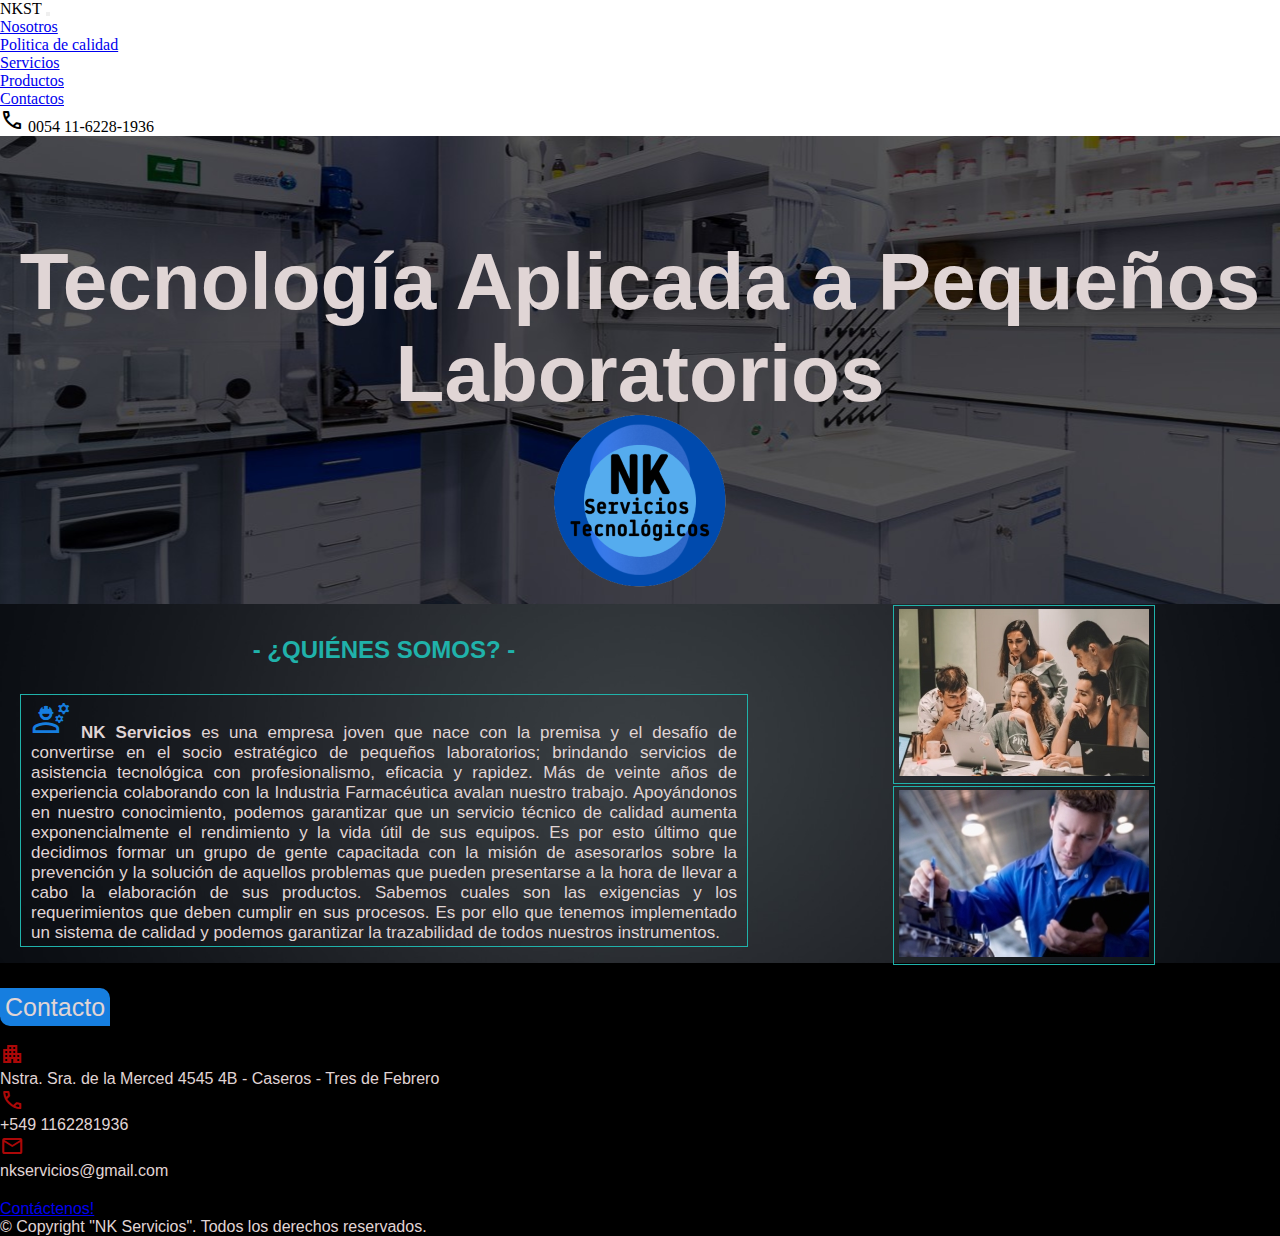
==== commit 51414a6a: "Se realizaron cambios para correcciones de tercer entrega del proyecto" ====
--- a/index.html
+++ b/index.html
@@ -5,12 +5,12 @@
   <meta http-equiv="X-UA-Compatible" content="IE=edge">
   <meta name="viewport" content="width=device-width, initial-scale=1.0">
 
-  <meta name="description" content="Historia de la empresa NK Servicios y como se fundo en base a la experiencia en el servicio técnico de equipos para pequeños laboratorios farmacéuticos">
+  <meta name="description" content="Historia de la empresa NK Servicios y como se fundó en base a la experiencia en el servicio técnico de equipos para pequeños laboratorios farmacéuticos">
   <meta name="keywords" content="Servicio Ténico, Laboratorios farmacéuticos, Comprimidoras Monopunzón, Balanzas"> 
 
   <link rel="preconnect" href="https://fonts.googleapis.com">
   <link rel="preconnect" href="https://fonts.gstatic.com" crossorigin>
-  <link href="https://fonts.googleapis.com/css2?family=Noto+Serif:wght@700&display=swap" rel="stylesheet">
+  <link href="https://fonts.googleapis.com/css2?family=Domine&family=Noto+Serif:wght@700&display=swap" rel="stylesheet">
 
   <link rel="preconnect" href="https://fonts.googleapis.com">
   <link rel="preconnect" href="https://fonts.gstatic.com" crossorigin>
@@ -50,6 +50,7 @@
               <a class="nav-link active" aria-current="page" href="paginas/contactos.html">Contactos</a>
             </li>
           </ul>
+          <a class="navbar-brand fs-6"><span class="material-symbols-outlined fs-6">call</span> 0054 11-6228-1936</a>
         </div>
       </div>
     </nav>
@@ -65,19 +66,20 @@
 
     <main class="contenidoIndex">
 
-      <h1 class="contenidoIndex__titulo"> ¿QUIÉNES SOMOS? </h1>
+      <h2 class="contenidoIndex__titulo animate__animated animate__bounceInLeft"> - ¿QUIÉNES SOMOS? - </h2>
 
-      <p class="parrafoNosotros1">
+      <p class="parrafoNosotros1 animate__animated animate__bounceInUp">
+        <span class="material-symbols-outlined">engineering</span>
         <strong>NK Servicios</strong> es una empresa joven que nace con la premisa y el desafío de convertirse en el socio estratégico de pequeños laboratorios; brindando servicios de asistencia tecnológica con profesionalismo, eficacia y rapidez. Más de veinte años de experiencia colaborando con la Industria Farmacéutica avalan nuestro trabajo.
-        <strong>Apoyándonos</strong> en nuestro conocimiento, podemos garantizar que un servicio técnico de calidad aumenta exponencialmente el rendimiento y la vida útil de sus equipos. Es por esto último que decidimos formar un grupo de gente capacitada con la misión de asesorarlos sobre la prevención y la solución de aquellos problemas que pueden presentarse a la hora de llevar a cabo la elaboración de sus productos.
-        <strong>Sabemos</strong> cuales son las exigencias y los requerimientos que deben cumplir en sus procesos. Es por ello que tenemos implementado un sistema de calidad y podemos garantizar la trazabilidad de todos nuestros instrumentos.  
+        Apoyándonos en nuestro conocimiento, podemos garantizar que un servicio técnico de calidad aumenta exponencialmente el rendimiento y la vida útil de sus equipos. Es por esto último que decidimos formar un grupo de gente capacitada con la misión de asesorarlos sobre la prevención y la solución de aquellos problemas que pueden presentarse a la hora de llevar a cabo la elaboración de sus productos.
+        Sabemos cuales son las exigencias y los requerimientos que deben cumplir en sus procesos. Es por ello que tenemos implementado un sistema de calidad y podemos garantizar la trazabilidad de todos nuestros instrumentos.
       </p>
 
-      <div class="imagen-27 img-fluid">
-        <img class="rounded-3" src="multimedia/imagen-27.jpg" alt="Imagen de equipo de trabajo">
+      <div class="imagen-27 img-fluid animate__animated animate__backInRight">
+        <img class="rounded-3" src="multimedia/imagen-27.jpg" alt="Imagen del equipo de trabajo">
       </div>
       
-      <div class="imagen-09 img-fluid">
+      <div class="imagen-09 img-fluid animate__animated animate__backInRight">
         <img class="rounded-3" src="multimedia/imagen-09.jpg" alt="Imagen de personal de mantenimiento">
       </div>
 
--- a/css/main.css
+++ b/css/main.css
@@ -1,3 +1,4 @@
+@charset "UTF-8";
 /*MEDIA QUERIS PARA PAGINA NOSOTROS*/
 @media screen and (min-width: 320px) and (max-width: 480px) {
   .encabezadoIndex {
@@ -131,8 +132,27 @@
       transform: scale(1);
       grid-area: imagen-27; } }
 
+/* MEDIA QUERIS PARA PÁGINA POLITICA DE CALIDAD */
+@media screen and (min-width: 320px) and (max-width: 480px) {
+  .encabezadoPol h1 {
+    font-size: 50px; } }
+
+/* MEDIA QUERIS PARA PÁGINA SERVICIOS */
+.encabezadoSer h1 {
+  font-size: 50px; }
+
+/* MEDIA QUERIS PARA PÁGINA PRODUCTOS */
+@media screen and (min-width: 320px) and (max-width: 480px) {
+  .encabezadoProd h1 {
+    font-size: 50px; } }
+
+/* MEDIA QUERIS PARA PÁGINA CONTACTOS */
+@media screen and (min-width: 320px) and (max-width: 480px) {
+  .encabezadoCon h1 {
+    font-size: 50px; } }
+
 /*ESTILOS PARA PAGINA NOSOTROS*/
-/*Encabezado*/
+/*Estilo para el encabezado de la página*/
 .encabezadoIndex {
   background-image: url(../../multimedia/imagen-21-1.jpg);
   background-position: center;
@@ -152,23 +172,24 @@
     font-size: 80px;
     color: #e0d5d5; }
 
-/* Contenido */
+/*Estilo para el contenido de la página*/
 .contenidoIndex {
   background-image: url(../../multimedia/imagen-37.jpg);
   background-position: center;
   background-size: cover;
   display: grid;
-  grid-template-columns: 35% 30% 35%;
-  grid-template-rows: auto auto;
-  grid-template-areas: "contenidoIndex__titulo contenidoIndex__titulo contenidoIndex__titulo"- "imagen-09 parrafoNosotros1 imagen-27";
+  grid-template-columns: 60% 40%;
+  grid-template-rows: 20% 30% 50%;
+  grid-template-areas: "contenidoIndex__titulo imagen-27"+ "parrafoNosotros1 imagen-27"+ "parrafoNosotros1 imagen-09";
   justify-content: center;
   justify-items: center;
-  align-items: center; }
+  align-items: center;
+  row-gap: 1px;
+  height: 100%; }
   .contenidoIndex .contenidoIndex__titulo {
-    text-align: left;
-    font-family: Helvetica;
-    font-size: 40px;
+    font-family: Helvetica;
     font-weight: bold;
     grid-area: contenidoIndex__titulo;
     margin-top: 20px;
@@ -179,16 +200,26 @@
     border: lightseagreen 1px solid;
     font-family: Helvetica;
     font-size: 17px;
-    text-align: left;
-    color: #e0d5d5; }
+    text-align: justify;
+    color: #e0d5d5;
+    margin-left: 20px;
+    margin-right: 20px; }
+  .contenidoIndex span {
+    color: #167edf;
+    font-size: 40px; }
   .contenidoIndex .imagen-09 {
-    transform: scale(1.4);
-    grid-area: imagen-09; }
+    transform: scale(1);
+    grid-area: imagen-09;
+    padding: 3px 5px;
+    border: lightseagreen 1px solid; }
   .contenidoIndex .imagen-27 {
-    transform: scale(1.4);
-    grid-area: imagen-27; }
+    transform: scale(1);
+    grid-area: imagen-27;
+    padding: 3px 5px;
+    border: lightseagreen 1px solid; }
 
 /*ESTILOS PARA PAGINA POLITICA DE CALIDAD*/
+/*Estilo para el encabezado de la página*/
 .encabezadoPol {
   background-image: url(../../multimedia/imagen-23.jpg);
   background-position: center;
@@ -208,6 +239,7 @@
     font-size: 80px;
     color: #e0d5d5; }
 
+/*Estilo para el contenido de la página*/
 .contenidoPol {
   background-image: url(../../multimedia/imagen-37.jpg);
   background-position: center;
@@ -219,21 +251,15 @@
     font-family: Helvetica;
     font-size: 18px;
     margin: 20px; }
-  .contenidoPol h1 {
+  .contenidoPol h2 {
     text-align: center;
     color: lightseagreen;
-    padding: 20px;
-    margin-bottom: 20px; }
+    padding: 10px; }
   .contenidoPol span {
     color: #167edf; }
-  .contenidoPol .img-01 {
-    grid-template-areas: img-01; }
-  .contenidoPol .img-02 {
-    grid-template-areas: img-02; }
-  .contenidoPol .img-03 {
-    grid-template-areas: img-03; }
 
 /*ESTILOS PARA PAGINA SERVICIOS*/
+/*Estilo para el encabezado de la página*/
 .encabezadoSer {
   background-image: url(../../multimedia/image-44.jpg);
   background-position: center;
@@ -253,24 +279,26 @@
     font-size: 80px;
     color: #e0d5d5; }
 
+/*Estilo para el contenido de la página*/
 .contenidoSer {
   background-image: url(../../multimedia/imagen-37.jpg);
   background-position: center;
   background-size: cover; }
-  .contenidoSer h1 {
+  .contenidoSer h2 {
     color: lightseagreen;
-    padding: 20px;
-    margin-bottom: 20px; }
+    padding: 10px;
+    margin-bottom: 10px; }
   .contenidoSer .servicios {
     display: flex;
     column-gap: 20px;
+    row-gap: 20px;
     justify-content: center;
     justify-items: center; }
   .contenidoSer .video-contenedor {
     position: relative;
     padding-bottom: 70%;
     padding-top: 0px;
-    height: 0;
+    height: 0px;
     overflow: hidden; }
   .contenidoSer .video-contenedor iframe {
     display: flex;
@@ -415,7 +443,27 @@
       transform: scale(1);
       grid-area: imagen-27; } }
 
-/*ESTILOS PARA PAGINA NOSOTROS*/
+/* MEDIA QUERIS PARA PÁGINA POLITICA DE CALIDAD */
+@media screen and (min-width: 320px) and (max-width: 480px) {
+  .encabezadoPol h1 {
+    font-size: 50px; } }
+
+/* MEDIA QUERIS PARA PÁGINA SERVICIOS */
+.encabezadoSer h1 {
+  font-size: 50px; }
+
+/* MEDIA QUERIS PARA PÁGINA PRODUCTOS */
+@media screen and (min-width: 320px) and (max-width: 480px) {
+  .encabezadoProd h1 {
+    font-size: 50px; } }
+
+/* MEDIA QUERIS PARA PÁGINA CONTACTOS */
+@media screen and (min-width: 320px) and (max-width: 480px) {
+  .encabezadoCon h1 {
+    font-size: 50px; } }
+
+/*ESTILOS PARA PÁGINA PRODUCTOS*/
+/* Estilo para el encabezado de la página */
 .encabezadoProd {
   background-image: url(../../multimedia/imagen-38.jpg);
   background-position: center;
@@ -435,16 +483,18 @@
     font-size: 80px;
     color: #e0d5d5; }
 
+/* Estilo para el contenido de la página */
 .contenidoProd {
   background-image: url(../../multimedia/imagen-37.jpg);
   background-position: center;
   background-size: cover; }
-  .contenidoProd h1 {
+  .contenidoProd h2 {
     color: lightseagreen;
     padding: 20px;
     margin-bottom: 20px; }
 
 /*ESTILOS PARA PAGINA CONTACTOS*/
+/*Estilo para el encabezado de la página*/
 .encabezadoCon {
   background-image: url(../../multimedia/imagen-39.jpg);
   background-position: center;
@@ -464,33 +514,56 @@
     font-size: 80px;
     color: #e0d5d5; }
 
+/*Estilo para el contenido de la página*/
 .contenidoCon {
   background-image: url(../../multimedia/imagen-37.jpg);
   background-position: center;
   background-size: cover; }
-  .contenidoCon h1 {
+  .contenidoCon h2 {
     text-align: center;
     color: lightseagreen;
     padding: 20px;
     margin-bottom: 20px; }
   .contenidoCon legend {
+    color: #e0d5d5; }
+  .contenidoCon label {
+    background-color: #167edf;
     color: #e0d5d5;
-    padding: 20px; }
-  .contenidoCon label {
-    color: #e0d5d5;
-    padding: 20px; }
+    padding: 10px;
+    border-radius: 3px; }
+  .contenidoCon input {
+    font-family: Helvetica; }
+  .contenidoCon .formulario {
+    font-family: Helvetica;
+    display: flex;
+    flex-direction: column;
+    justify-content: center;
+    justify-items: center;
+    row-gap: 5px;
+    margin-left: 50px; }
+  .contenidoCon .enviar {
+    font-family: Helvetica;
+    background-color: green;
+    padding: 10px;
+    border-radius: 5px; }
+  .contenidoCon .borrar {
+    font-family: Helvetica;
+    background-color: #ac0808;
+    padding: 10px;
+    border-radius: 5px; }
 
 /*ESTILOS PARA EL FOOTER*/
 footer {
   background-color: black;
   font-family: Helvetica;
-  color: #e0d5d5; }
+  color: #e0d5d5;
+  padding-top: 30px; }
   footer ul {
     list-style: none;
     margin-top: 20px;
     margin-bottom: 20px; }
   footer span {
-    color: red; }
+    color: #ac0808; }
   footer .contactos {
     padding: 5px;
     background-color: #167edf;
@@ -635,6 +708,25 @@
       transform: scale(1);
       grid-area: imagen-27; } }
 
+/* MEDIA QUERIS PARA PÁGINA POLITICA DE CALIDAD */
+@media screen and (min-width: 320px) and (max-width: 480px) {
+  .encabezadoPol h1 {
+    font-size: 50px; } }
+
+/* MEDIA QUERIS PARA PÁGINA SERVICIOS */
+.encabezadoSer h1 {
+  font-size: 50px; }
+
+/* MEDIA QUERIS PARA PÁGINA PRODUCTOS */
+@media screen and (min-width: 320px) and (max-width: 480px) {
+  .encabezadoProd h1 {
+    font-size: 50px; } }
+
+/* MEDIA QUERIS PARA PÁGINA CONTACTOS */
+@media screen and (min-width: 320px) and (max-width: 480px) {
+  .encabezadoCon h1 {
+    font-size: 50px; } }
+
 * {
   padding: 0px;
   margin: 0px;
